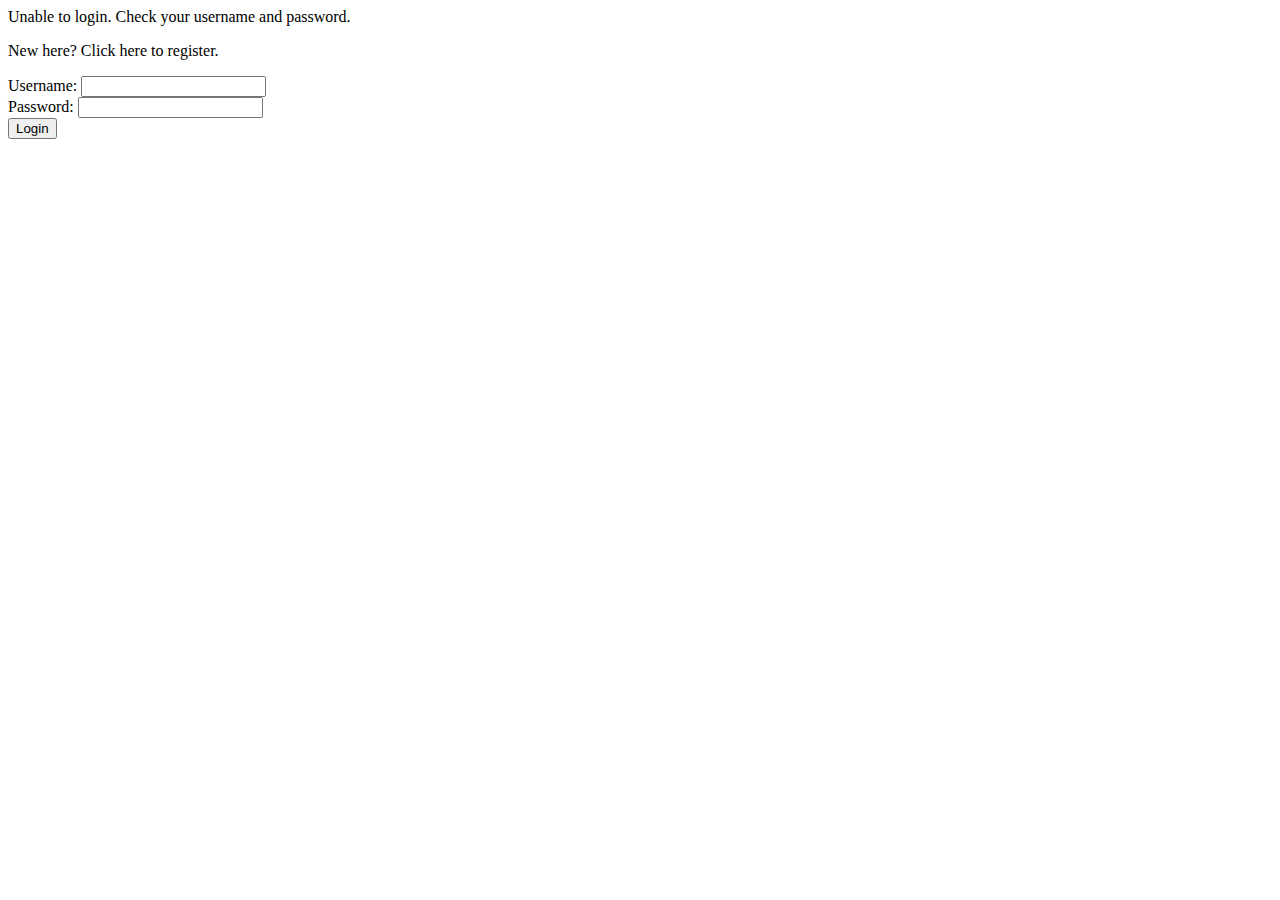
==== src/main/resources/templates/login.html @ e365cfa9 "Initial commit" ====
<!DOCTYPE HTML PUBLIC "-//W3C//DTD HTML 4.01 Transitional//EN"
        "http://www.w3.org/TR/html4/loose.dtd">
<html xmlns:th="http://www.thymeleaf.org">
<head>
    <title>Login</title>
</head>
<body>
    <div th:if="${error}">
        Unable to login. Check your username and password.
    </div>

    <p>New here? Click
        <a th:href="@{/register}">here</a> to register.</p>

    <!-- tag::thAction[] -->
    <form method="POST" th:action="@{/login}" id="loginForm">
        <!-- end::thAction[] -->
        <label for="username">Username: </label>
        <input type="text" name="username" id="username" /><br/>

        <label for="password">Password: </label>
        <input type="password" name="password" id="password" /><br/>

        <input type="submit" value="Login"/>
    </form>
</body>
</html>
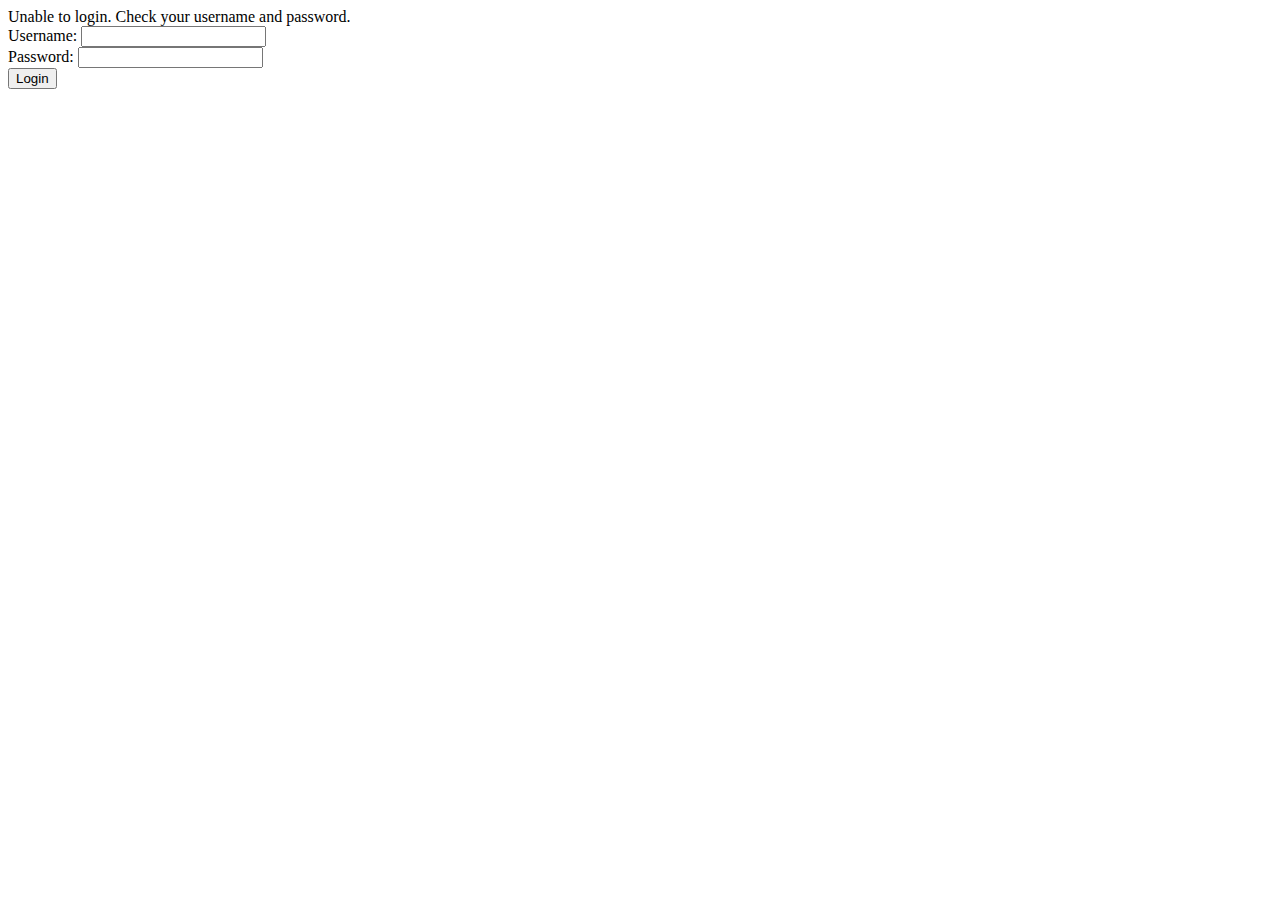
==== commit 57ee3164: "Added roles and permissions" ====
--- a/src/main/resources/templates/login.html
+++ b/src/main/resources/templates/login.html
@@ -5,14 +5,10 @@
     <title>Login</title>
 </head>
 <body>
-    <div th:if="${error}">
+    <div th:if="${param.error}">
         Unable to login. Check your username and password.
     </div>
 
-    <p>New here? Click
-        <a th:href="@{/register}">here</a> to register.</p>
-
-    <!-- tag::thAction[] -->
     <form method="POST" th:action="@{/login}" id="loginForm">
         <!-- end::thAction[] -->
         <label for="username">Username: </label>
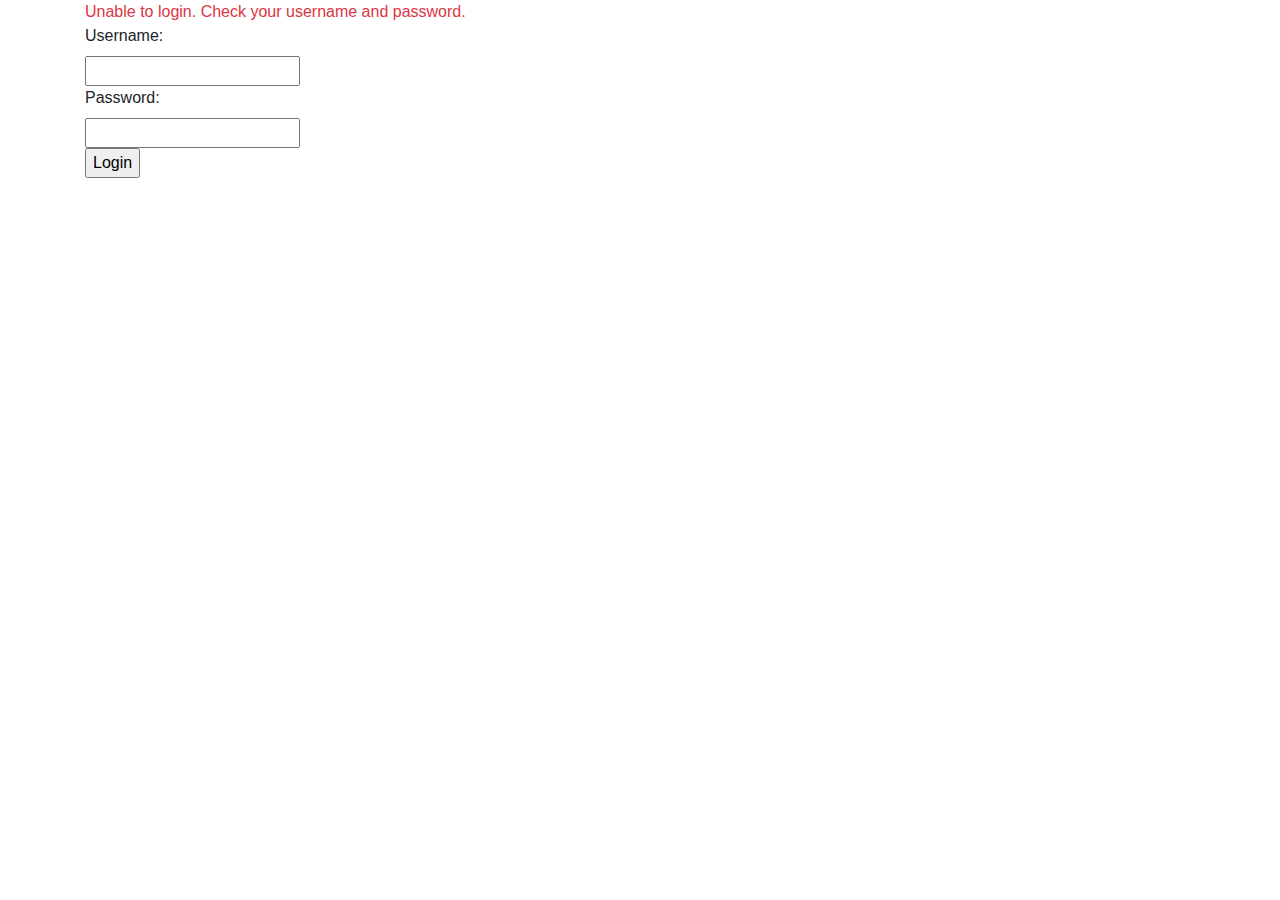
==== commit 87c867f1: "Added initial user management" ====
--- a/src/main/resources/templates/login.html
+++ b/src/main/resources/templates/login.html
@@ -3,21 +3,27 @@
 <html xmlns:th="http://www.thymeleaf.org">
 <head>
     <title>Login</title>
+    <link rel="stylesheet" href="styles.css"/>
+    <link rel="stylesheet" href="https://stackpath.bootstrapcdn.com/bootstrap/4.4.1/css/bootstrap.min.css" integrity="sha384-Vkoo8x4CGsO3+Hhxv8T/Q5PaXtkKtu6ug5TOeNV6gBiFeWPGFN9MuhOf23Q9Ifjh" crossorigin="anonymous">
 </head>
 <body>
-    <div th:if="${param.error}">
-        Unable to login. Check your username and password.
+    <div class="container login-form">
+        <div th:if="${param.error}" class="text-danger">
+            Unable to login. Check your username and password.
+        </div>
+
+        <form method="POST" th:action="@{/login}" id="loginForm">
+            <!-- end::thAction[] -->
+            <label for="username">Username: </label>
+            <div>
+                <input type="text" name="username" id="username" /><br/>
+            </div>
+            <label for="password">Password: </label>
+            <div>
+                <input type="password" name="password" id="password" /><br/>
+            </div>
+            <input type="submit" value="Login"/>
+        </form>
     </div>
-
-    <form method="POST" th:action="@{/login}" id="loginForm">
-        <!-- end::thAction[] -->
-        <label for="username">Username: </label>
-        <input type="text" name="username" id="username" /><br/>
-
-        <label for="password">Password: </label>
-        <input type="password" name="password" id="password" /><br/>
-
-        <input type="submit" value="Login"/>
-    </form>
 </body>
 </html>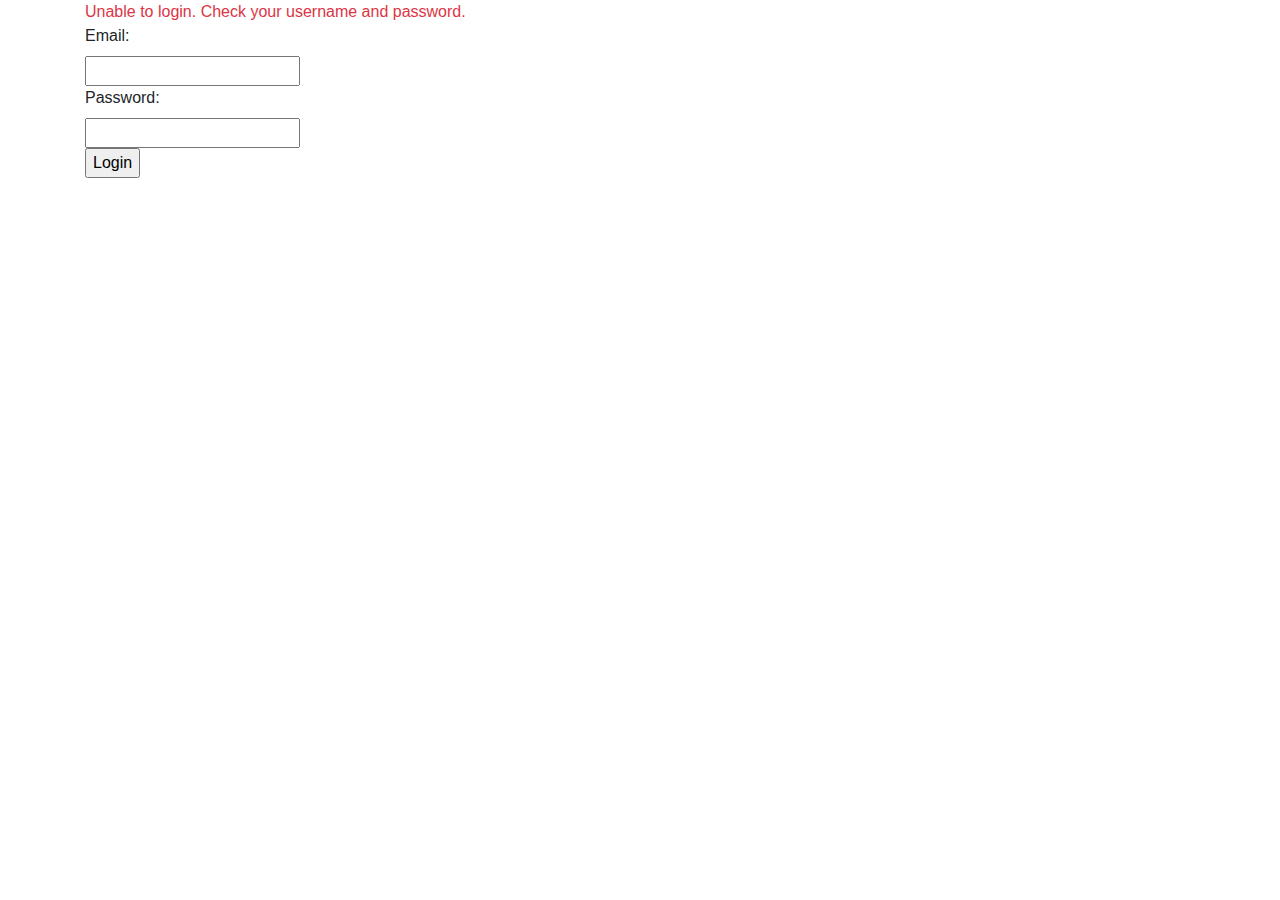
==== commit d37a5729: "Fixed user details service injection" ====
--- a/src/main/resources/templates/login.html
+++ b/src/main/resources/templates/login.html
@@ -14,7 +14,7 @@
 
         <form method="POST" th:action="@{/login}" id="loginForm">
             <!-- end::thAction[] -->
-            <label for="username">Username: </label>
+            <label for="username">Email: </label>
             <div>
                 <input type="text" name="username" id="username" /><br/>
             </div>
